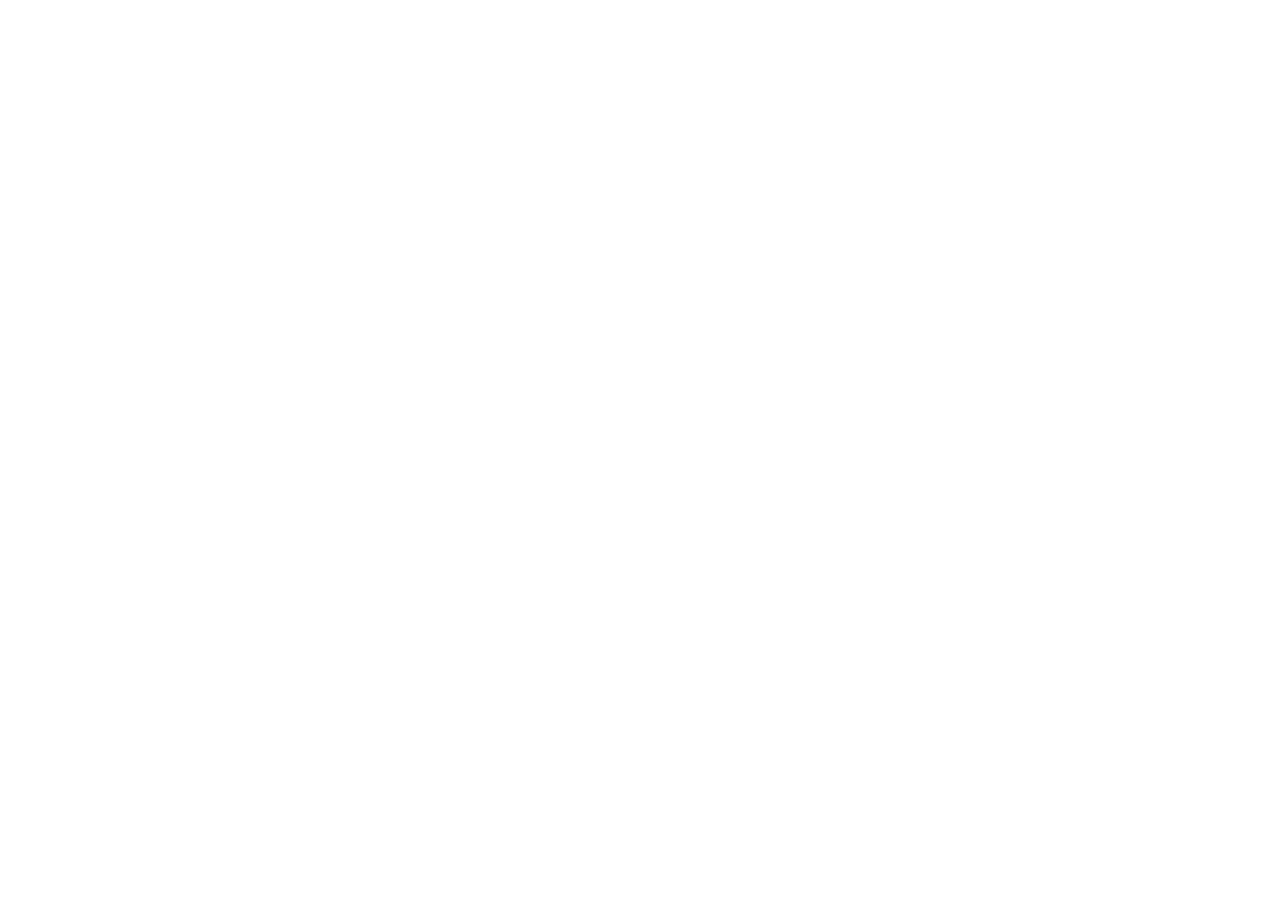
==== public/index.html @ e684031e "functional app could use styling" ====
<!DOCTYPE html>
<html lang="en">
  <head>
    <meta charset="utf-8">
    <meta name="viewport" content="width=device-width, initial-scale=1, shrink-to-fit=no">
    <meta name="theme-color" content="#000000">
    <!--
      manifest.json provides metadata used when your web app is added to the
      homescreen on Android. See https://developers.google.com/web/fundamentals/engage-and-retain/web-app-manifest/
    -->
    <link rel="manifest" href="%PUBLIC_URL%/manifest.json">
    <link rel="shortcut icon" href="%PUBLIC_URL%/favicon.ico">
    <link rel="stylesheet" href="https://cdnjs.cloudflare.com/ajax/libs/twitter-bootstrap/3.3.7/css/bootstrap.min.css"/>
    <!--
      Notice the use of %PUBLIC_URL% in the tags above.
      It will be replaced with the URL of the `public` folder during the build.
      Only files inside the `public` folder can be referenced from the HTML.

      Unlike "/favicon.ico" or "favicon.ico", "%PUBLIC_URL%/favicon.ico" will
      work correctly both with client-side routing and a non-root public URL.
      Learn how to configure a non-root public URL by running `npm run build`.
    -->
    <title>Snoo Clicky Game</title>
  </head>
  <body>
    <noscript>
      You need to enable JavaScript to run this app.
    </noscript>
    <div id="root"></div>
    <!--
      This HTML file is a template.
      If you open it directly in the browser, you will see an empty page.

      You can add webfonts, meta tags, or analytics to this file.
      The build step will place the bundled scripts into the <body> tag.

      To begin the development, run `npm start` or `yarn start`.
      To create a production bundle, use `npm run build` or `yarn build`.
    -->
  </body>
</html>
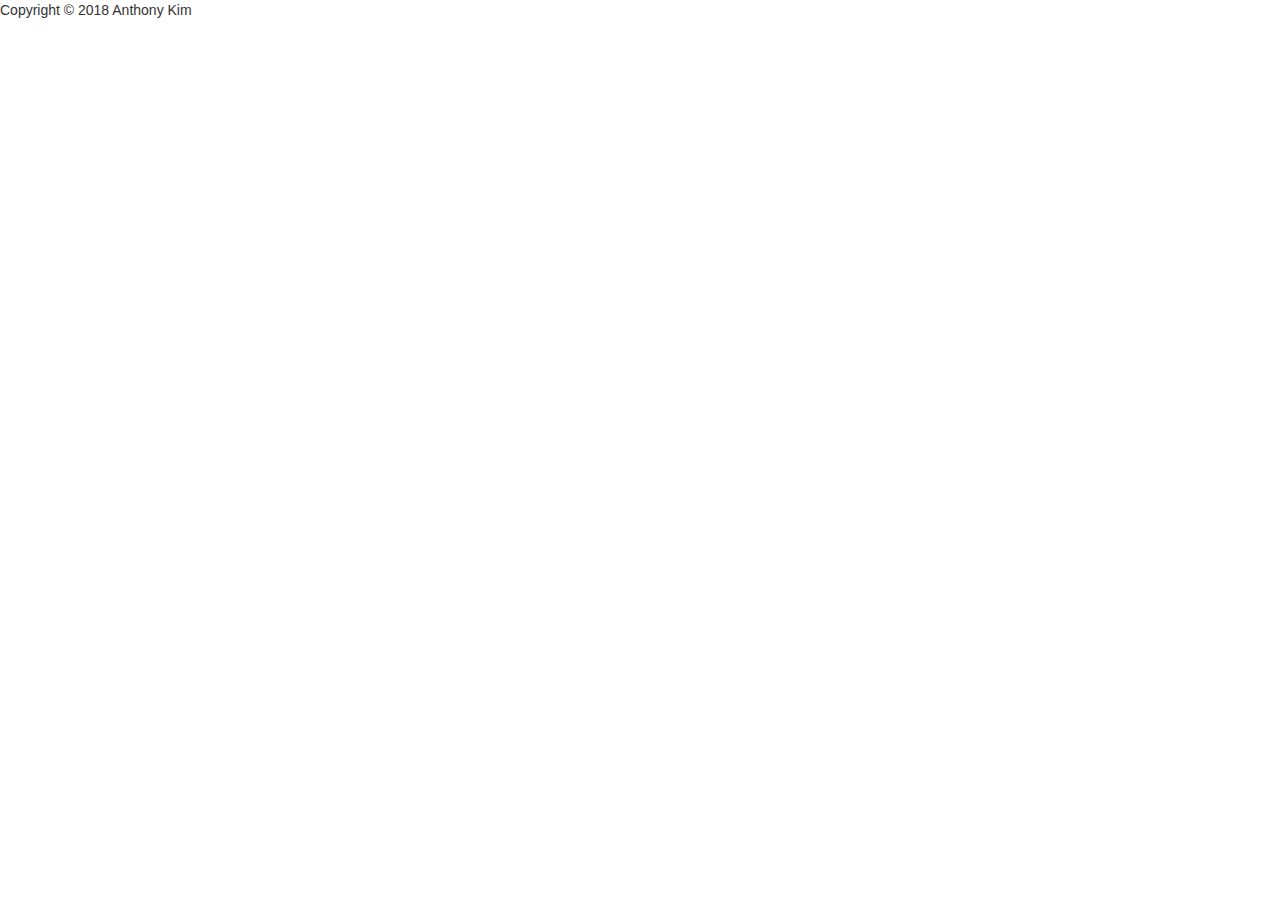
==== commit 91dfe72c: "added footer and minimal styling" ====
--- a/public/index.html
+++ b/public/index.html
@@ -37,5 +37,8 @@
       To begin the development, run `npm start` or `yarn start`.
       To create a production bundle, use `npm run build` or `yarn build`.
     -->
+    <div class="footer">
+      <p class="footer-text">Copyright &copy; 2018 Anthony Kim</p>
+  </div>
   </body>
 </html>
